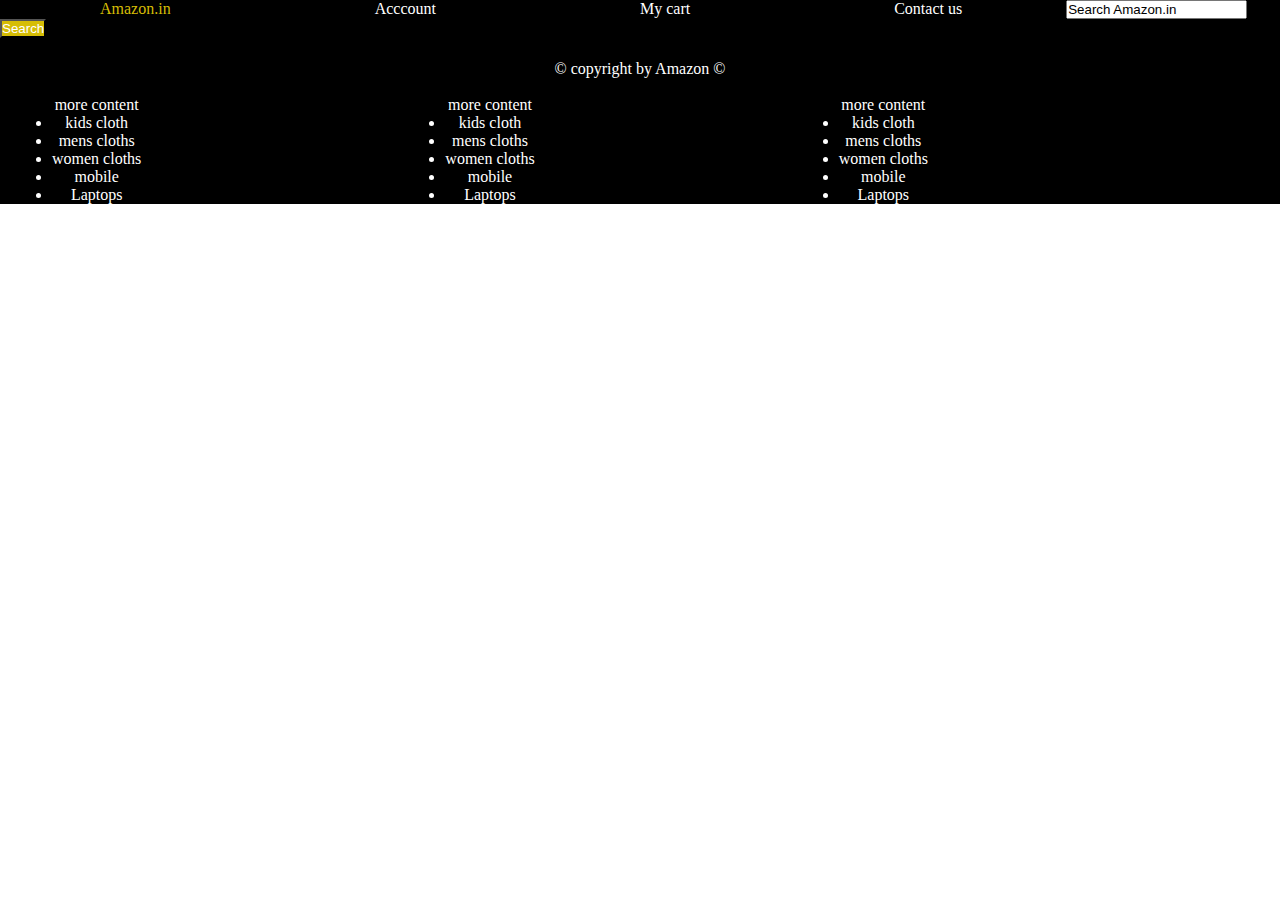
==== contact.html @ c7fef001 "Add files via upload" ====
<!DOCTYPE html>
<html lang="en">
<head>
    <meta charset="UTF-8">
    <meta name="viewport" content="width=device-width, initial-scale=1.0">
    <title>Contact us</title>
    <link rel="stylesheet" href="style.css">
</head>
<body>
    <header>
        <div id="navbar">
          <a id="logo" href="index.html"> Amazon.in</a>
          <a href="account.html">Acccount</a>
          <a href="cart.html">My cart</a>
          <a href="contact.html">Contact us</a>
          <input type="text" placeholder="Search Amazon.in">
          <button>Search</button>
          
        </div>
    </header>

    <footer>
        &copy; copyright by Amazon &copy;<br>
        <br>
        <div class="lists">
            <p>more content</p>
               <ul>
                <li>kids cloth</li>
                <li>mens cloths</li>
                <li>women cloths</li>
                <li>mobile</li>
                <li>Laptops</li>
               </ul>
        </div>

        <div class="lists">
            <p>more content</p>
               <ul>
                <li>kids cloth</li>
                <li>mens cloths</li>
                <li>women cloths</li>
                <li>mobile</li>
                <li>Laptops</li>
               </ul>
        </div>

        <div class="lists">
            <p>more content</p>
               <ul>
                <li>kids cloth</li>
                <li>mens cloths</li>
                <li>women cloths</li>
                <li>mobile</li>
                <li>Laptops</li>
               </ul>
        </div>
    </footer>
    
</body>
</html>
---- style.css ----
/* div {
    height : 100px;
    width: 100px;
    background-color: greenyellow;
    border-radius: 50%;
    text-align: bottom;
}
#one {
    height: 100px;
    background-color: black;
} */

* {
    padding: 0;
    margin: 0;
    color: white;
}

#navbar {
    height: 60px;
    background-color: black;
}

button {
    background-color: rgb(214, 189, 5);
}

#logo {
    color: rgb(214, 189, 5);
    text-size-adjust: 40px;
}

a {
    margin: 100px;
    padding-top: 50px ;
    text-decoration: none;

    
}
input::placeholder {
    color: black; /* Set your desired color */
}
input[type="text"] {
    color: black; /* Set your desired color */
}
img {
    height: 100px;
    width: 100px;
    border-radius: 50%;
}
#makegood {
    background-color: aquamarine;
}

#good {
    background-image: linear-gradient(rgba(255, 0, 0, 0.382),rgba(255, 255, 0, 0.462),rgba(0, 0, 255, 0.462), );
    background-image: url(https://static.vecteezy.com/system/resources/previews/001/849/553/original/modern-gold-background-free-vector.jpg);
    background-size: cover;
    
}
.content {
    height: 100px;
    width: 100px;
    background-color: rgb(96, 211, 220);
    margin: 20px;
    border: 2px solid blue;
    display: inline-block;
    border-radius: 50%;
    margin-top: 0;    
}
.underdown {
    position: relative;
    top:2px;
    text-align: center;
    color: black;
    margin: 0;
    padding: 0;

}

.next {
    height: 100px;
    width: 100px;
    background-color: rgb(96, 211, 220);
    margin: 20px;
    border: 2px solid blue;
}
footer {
    color: white;
    background-color: black;
    text-align: center;       
}
p {
    text-align: center;
}
ul {
    text-align: center;
}

.lists {
    display: inline-block;
    margin-right: 300px;
}
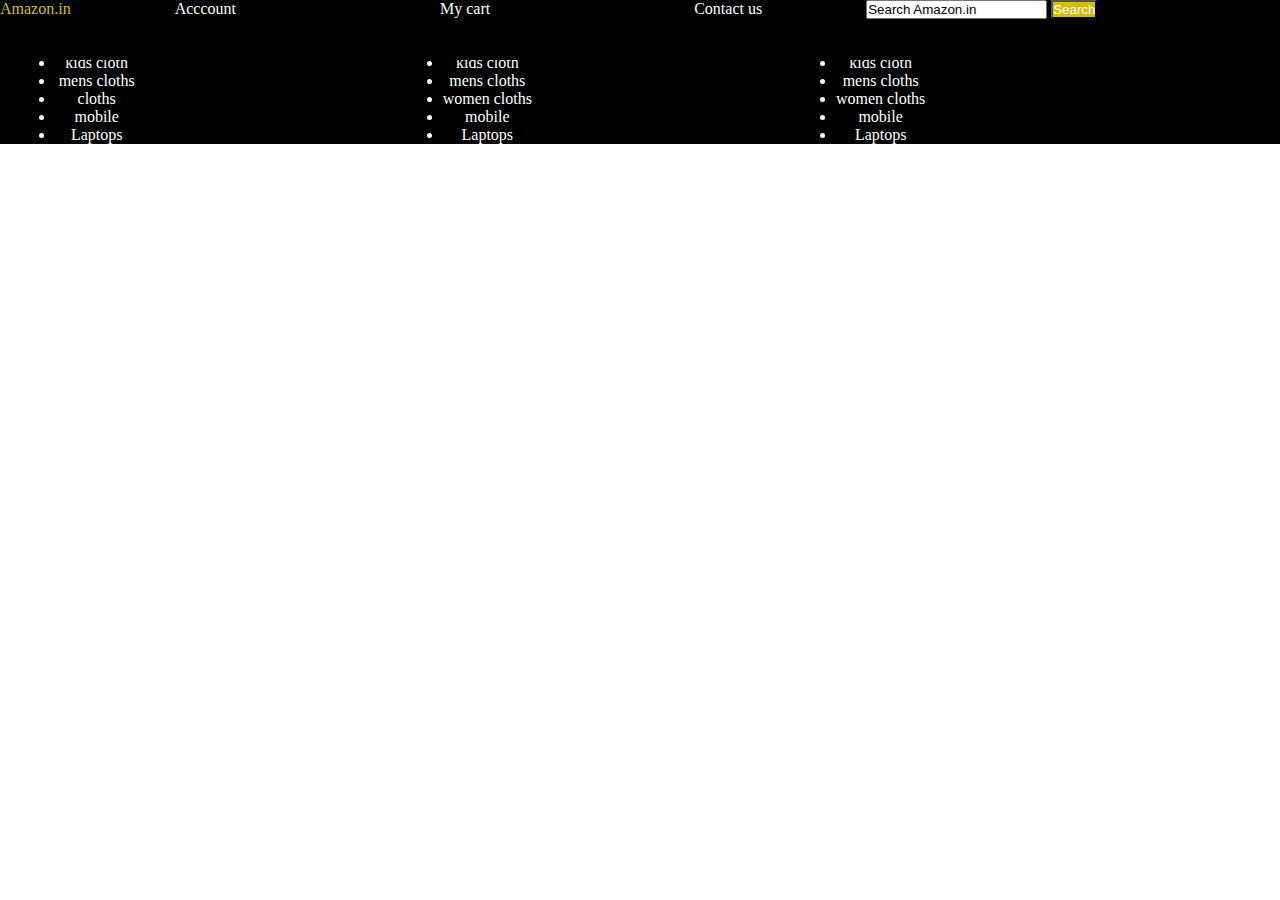
==== commit 27c063c1: "Update contact.html" ====
--- a/contact.html
+++ b/contact.html
@@ -10,9 +10,9 @@
     <header>
         <div id="navbar">
           <a id="logo" href="index.html"> Amazon.in</a>
-          <a href="account.html">Acccount</a>
-          <a href="cart.html">My cart</a>
-          <a href="contact.html">Contact us</a>
+          <a href="account.html" class="ancor">Acccount</a>
+          <a href="cart.html" class="ancor">My cart</a>
+          <a href="contact.html" class="ancor">Contact us</a>
           <input type="text" placeholder="Search Amazon.in">
           <button>Search</button>
           
@@ -25,36 +25,36 @@
         <div class="lists">
             <p>more content</p>
                <ul>
-                <li>kids cloth</li>
-                <li>mens cloths</li>
-                <li>women cloths</li>
-                <li>mobile</li>
-                <li>Laptops</li>
+                <li><a href="#">kids cloth</a></li>
+                <li><a href="#">mens cloths</a></li>
+                <li><a href="#">cloths</a></li>
+                <li><a href="#">mobile</a></li>
+                <li><a href="#">Laptops</a></li>
                </ul>
         </div>
 
         <div class="lists">
             <p>more content</p>
                <ul>
-                <li>kids cloth</li>
-                <li>mens cloths</li>
-                <li>women cloths</li>
-                <li>mobile</li>
-                <li>Laptops</li>
+                <li><a href="#">kids cloth</a></li>
+                <li><a href="#">mens cloths</a></li>
+                <li><a href="#">women cloths</a></li>
+                <li><a href="#">mobile</a></li>
+                <li><a href="#">Laptops</a></li>
                </ul>
         </div>
 
         <div class="lists">
             <p>more content</p>
                <ul>
-                <li>kids cloth</li>
-                <li>mens cloths</li>
-                <li>women cloths</li>
-                <li>mobile</li>
-                <li>Laptops</li>
+                <li><a href="#">kids cloth</a></li>
+                <li><a href="#">mens cloths</a></li>
+                <li><a href="#">women cloths</a></li>
+                <li><a href="#">mobile</a></li>
+                <li><a href="#">Laptops</a></li>
                </ul>
         </div>
     </footer>
     
 </body>
-</html>+</html>
--- a/style.css
+++ b/style.css
@@ -18,7 +18,9 @@
 
 #navbar {
     height: 60px;
+    width: 100%;
     background-color: black;
+    position: fixed;
 }
 
 button {
@@ -28,9 +30,10 @@
 #logo {
     color: rgb(214, 189, 5);
     text-size-adjust: 40px;
+    margin-top: 50px;
 }
 
-a {
+.ancor {
     margin: 100px;
     padding-top: 50px ;
     text-decoration: none;
@@ -50,12 +53,19 @@
 }
 #makegood {
     background-color: aquamarine;
+    position: relative;
+    top: 65px;
 }
 
 #good {
     background-image: linear-gradient(rgba(255, 0, 0, 0.382),rgba(255, 255, 0, 0.462),rgba(0, 0, 255, 0.462), );
     background-image: url(https://static.vecteezy.com/system/resources/previews/001/849/553/original/modern-gold-background-free-vector.jpg);
     background-size: cover;
+    /* display: flex;
+    flex-direction: row;
+    justify-content: center;
+    may be use later  */
+
     
 }
 .content {
@@ -100,4 +110,8 @@
 .lists {
     display: inline-block;
     margin-right: 300px;
-}+}
+
+a {
+    text-decoration: none;
+}
